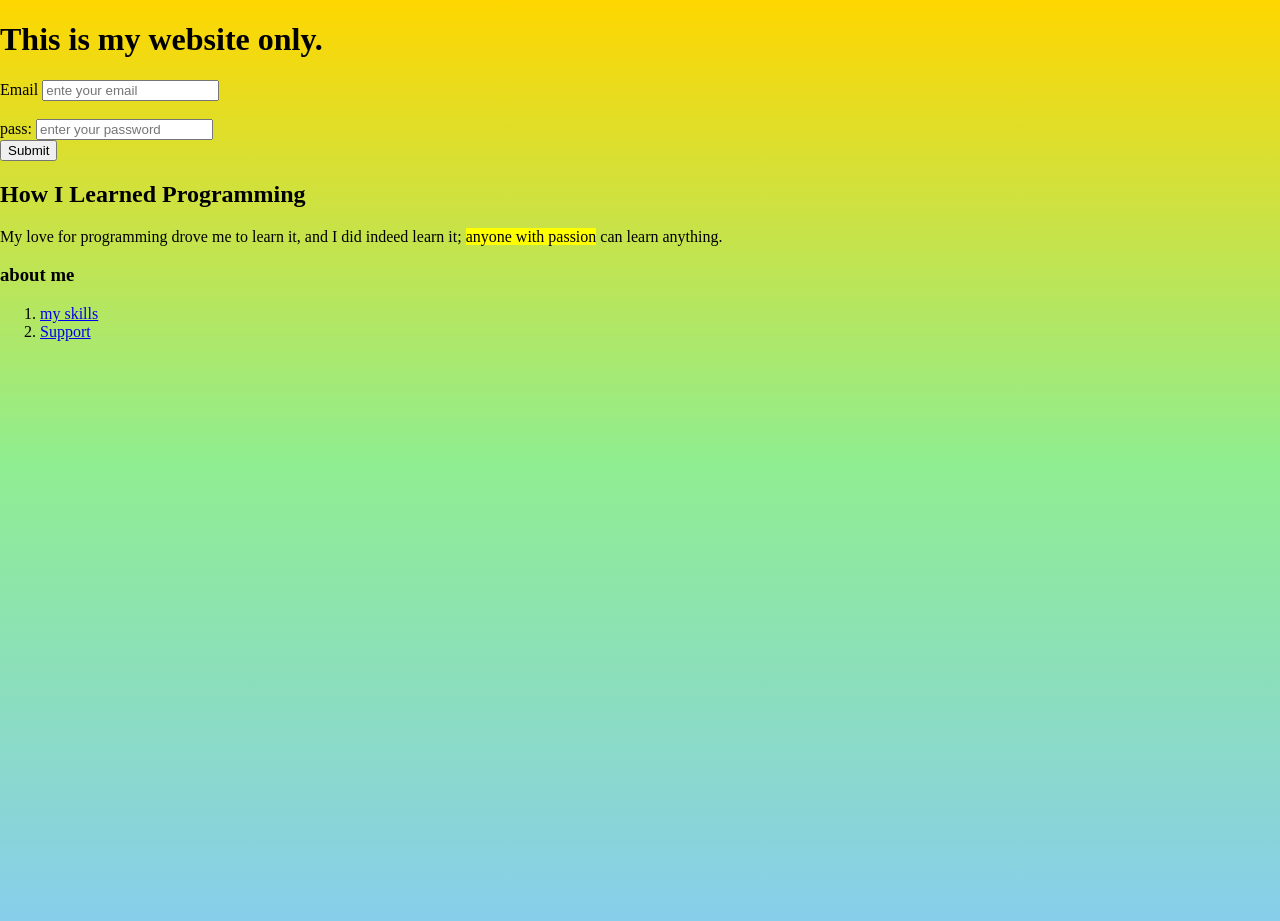
==== index.html @ 214923e7 "Rename indsx.html to index.html" ====
<!DOCTYPE html>
<html lang="en">
<head>
    <meta charset="UTF-8">
    <title>my first site</title>
    <style>
        body {
        background: linear-gradient(to top, #87CEEB, #90EE90, #FFD700);
        height: 100vh;
        margin: 0;
        }
    </style>
</head>
<body>
    <h1>This is my website only.</h1>
    <form>
        <label for="we"> Email</label>
        <input type="email" id="we" name="email" placeholder="ente your email" required>
        <br> <br>
        <label for="pas">pass:</label>
        <input type="password" name="password" placeholder="enter your password" required id="pas">
        <br>
        <input type="submit">
    </form>
    <h2> How I Learned Programming</h2>
    <p>My love for programming drove me to learn it, and I did indeed learn it; <mark>anyone with passion</mark> can learn anything. </p>
    <h3>about me</h3>
    <ol>
        <li>
            <a href="about_me.html">my skills</a>
        </li>
        <li>
            <a href="co.html">Support</a>
        </li>
    </ol>
    
    
    
</body>

</html>
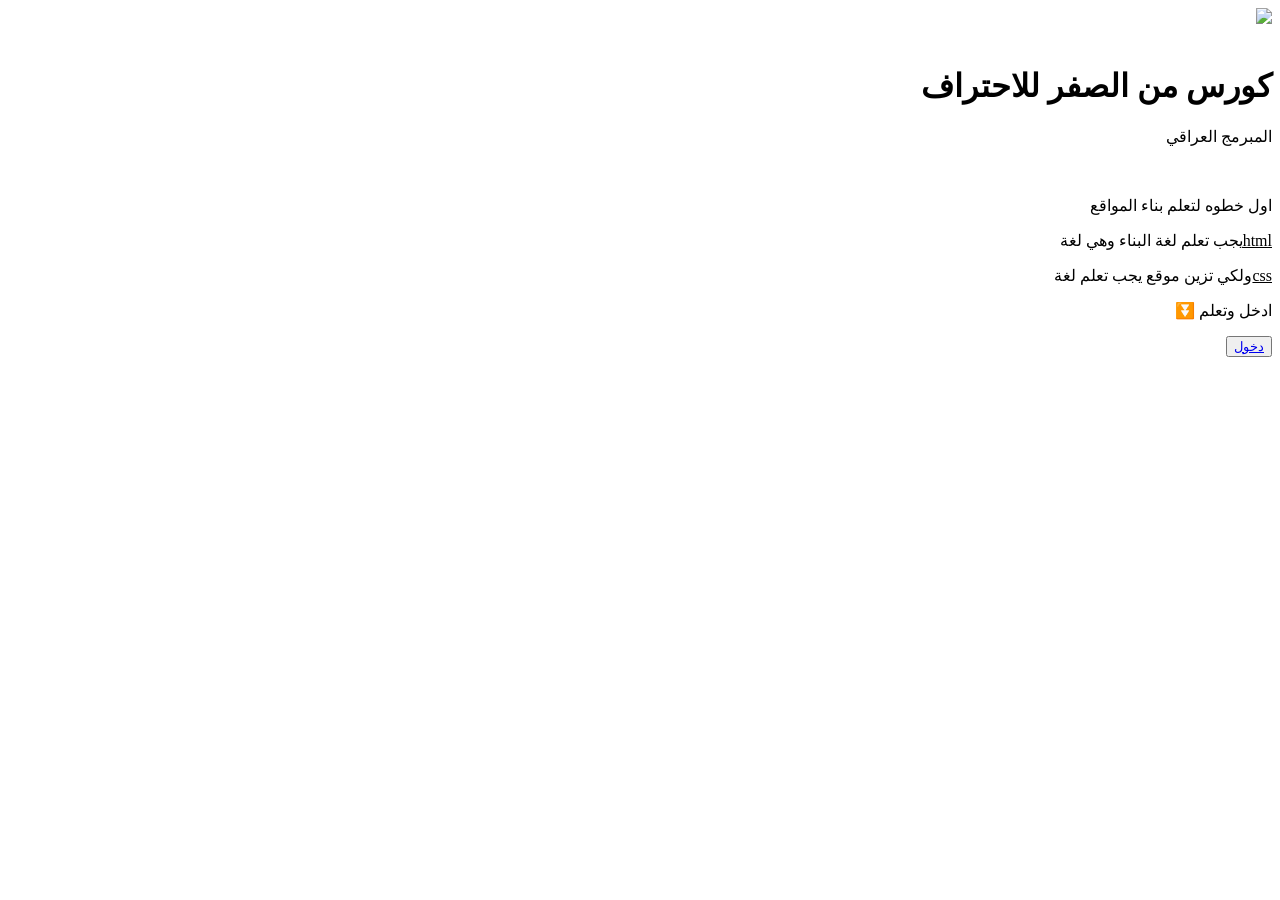
==== commit a24b2aee: "Update index.html" ====
--- a/index.html
+++ b/index.html
@@ -2,40 +2,31 @@
 <html lang="en">
 <head>
     <meta charset="UTF-8">
-    <title>my first site</title>
-    <style>
-        body {
-        background: linear-gradient(to top, #87CEEB, #90EE90, #FFD700);
-        height: 100vh;
-        margin: 0;
-        }
-    </style>
+    <title>Page title</title>
+    <link rel="stylesheet" href="one.css">
 </head>
 <body>
-    <h1>This is my website only.</h1>
-    <form>
-        <label for="we"> Email</label>
-        <input type="email" id="we" name="email" placeholder="ente your email" required>
-        <br> <br>
-        <label for="pas">pass:</label>
-        <input type="password" name="password" placeholder="enter your password" required id="pas">
+    <div dir="rtl">
+        <div class="q">
+            <img src="g.jpg" >
+        </div>
         <br>
-        <input type="submit">
-    </form>
-    <h2> How I Learned Programming</h2>
-    <p>My love for programming drove me to learn it, and I did indeed learn it; <mark>anyone with passion</mark> can learn anything. </p>
-    <h3>about me</h3>
-    <ol>
-        <li>
-            <a href="about_me.html">my skills</a>
-        </li>
-        <li>
-            <a href="co.html">Support</a>
-        </li>
-    </ol>
-    
-    
-    
+        <h1 ="cors">كورس من الصفر للاحتراف</h1>
+        <p id="iraq" >المبرمج العراقي</p>
+        <br>
+        <p id="web">اول خطوه لتعلم بناء المواقع</p>
+      
+        <p id="html"> <u>html</u>يجب تعلم لغة البناء وهي لغة</p></p>
+        <p id="css"> <u>css</u>ولكي تزين موقع يجب تعلم لغة</p>
+        <p id="log">ادخل وتعلم ⏬</p>
+        <button id="enter">
+              <a href="co.html">دخول</a>
+        </button>
+    </div> 
+       
+        
+        
+          
+    </div>
 </body>
-
 </html>
